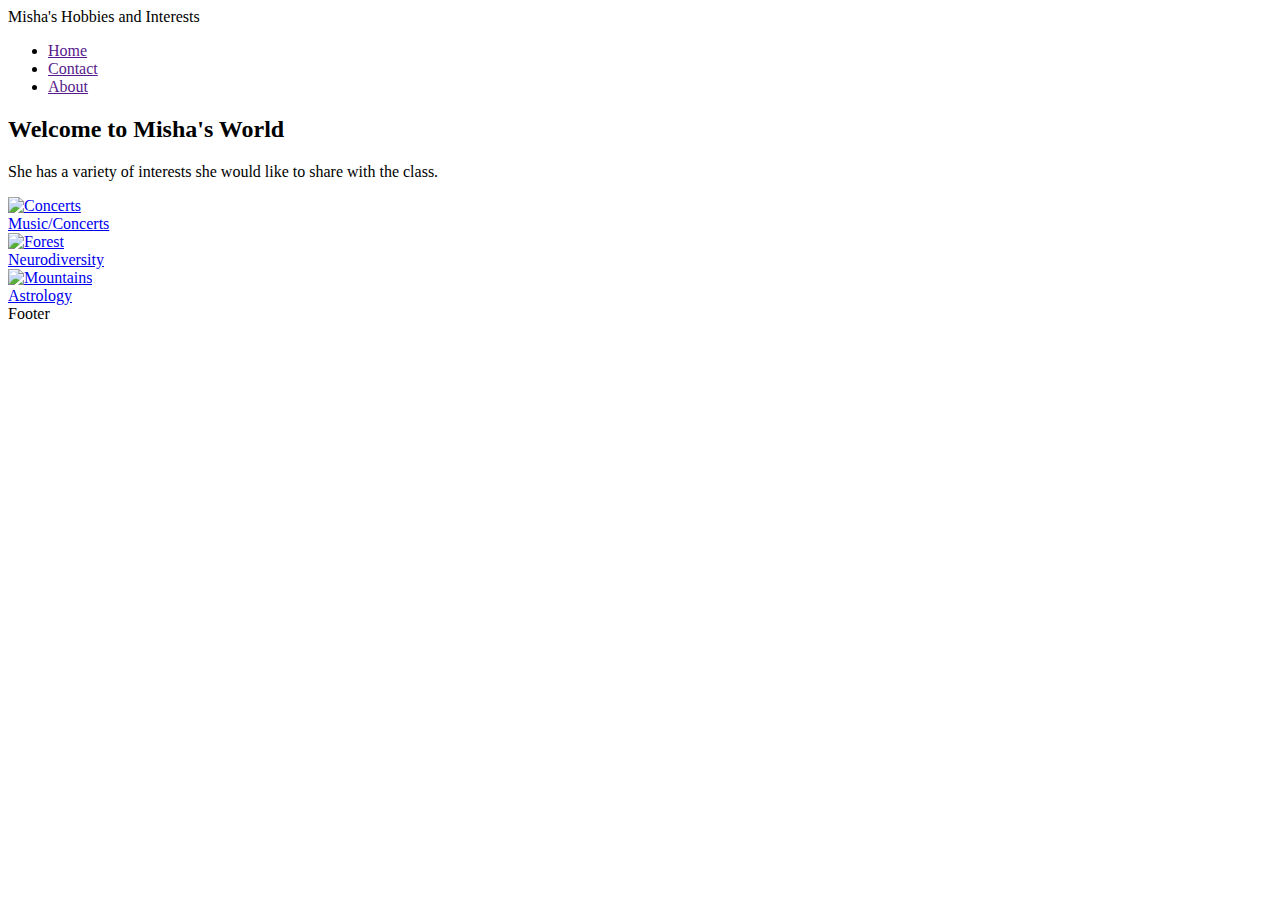
==== MishaAssignment1Home.html @ 4315e3f1 "First Commit" ====
<!doctype html>
<html>
<head>
	<link rel="stylesheet" href=“assignment1.css" media="screen">
<meta charset="UTF-8">
<title>Forum Code Lesson</title>
	<!--<style>
	header {
	background-color: #add8e6;
  padding: 30px;
  text-align: center;
  font-size: 35px;
  color: white;
	}
		body {
	font-family: Gotham, "Helvetica Neue", Helvetica, Arial, sans-serif;
}

		

body{
  margin: 0;
}
		nav {display: inline-block;
		background-color: darkcyan;
			padding: 10px;
			width: 97%;
		}
		
		nav a:hover {
  background-color: #ddd;
  color: black;
}
		
		a {
	color: #000000;
	text-decoration: none;
		}
	
		ul {
			padding: 0;
			margin: 0;
			background: darkcyan;
			float: left;
		}
	
		li {
			float: left;
			display: inline;
			position: relative;
			width: 150px;
			list-style: none;
		}
	
		ul ul {
			position: absolute;
			left: 0;
			top: 100%;
			background: #ccc;
			display: none;
		}
	
		ul ul ul {
			left: 100%;
			top: 0;
			background: #999;
			padding-bottom: 10px;
		}
	
		li:hover > ul {
			display: block;
		}
	
	
		p {
			clear: left;
			padding-top: 10px;
		}
		
div.gallery {
  margin: 5px;
  border: 1px solid #ccc;
  float: left;
  width: 180px;
}

div.gallery:hover {
  border: 1px solid #777;
}

div.gallery img {
  width: 100%;
  height: auto;
}

div.desc {
  padding: 15px;
  text-align: center;
}
		h2 {margin-left: 15px}
		
		p {margin-left: 16px}
		
		footer {
 background-color: #add8e6;
  padding: 30px;
  text-align: center;
  font-size: 35px;
  color: white;
	margin-top: 230px;
			
}
		


    
    </style>-->
</head>
	
	<body>
	<header>Misha's Hobbies and Interests</header>
	
	<nav>
		<ul>
			<li>
				<a href="">Home</a>
			</li>
			<li>
						<a href="">Contact</a>
						
					</li>
					<li>
						<a href="">About</a>
						
					</li>
				</ul>
			</li>
			
			
		</ul>
	</nav>

			
    <main>
    <h2>Welcome to Misha's World</h2>
    <p>She has a variety of interests she would like to share with the class.</p>
    <div class="row">
      <div class="gallery"> <a target="_blank" href="https://365thingsinhouston.com/wp-content/uploads/2022/04/top-concerts-live-shows-music-performances-in-houston-may-2022-coldplay-2-696x407.jpeg"> <img src="https://365thingsinhouston.com/wp-content/uploads/2022/04/top-concerts-live-shows-music-performances-in-houston-may-2022-coldplay-2-696x407.jpeg" alt="Concerts" width="600" height="400"></a>
        <div class="desc"><a href="MishaMusicPage.html">Music/Concerts</a></div>
      </div>
      <div class="gallery"> <a target="_blank" href="https://post.healthline.com/wp-content/uploads/2020/07/nervous2-30.jpg"> <img src="https://post.healthline.com/wp-content/uploads/2020/07/nervous2-30.jpg" alt="Forest" width="600" height="400"></a>
        <div class="desc"><a href="MishaNeurodiversity.html">Neurodiversity</a></div>
    </div>
      <div class="gallery"> <a target="_blank" href="https://media.allure.com/photos/6258aae770915e0a02f48f87/16:9/w_2560%2Cc_limit/Zodiac%2520glyphs%2520on%2520a%2520chart%2520against%2520a%2520starry%2520sky-Misconceptions%2520.jpg"> <img src="https://media.allure.com/photos/6258aae770915e0a02f48f87/16:9/w_2560%2Cc_limit/Zodiac%2520glyphs%2520on%2520a%2520chart%2520against%2520a%2520starry%2520sky-Misconceptions%2520.jpg" alt="Mountains" style="height:100%"></a>
        <div class="desc"><a href="MishaAstrology.html">Astrology</a></div>
      </div>
		
      </main>
    <footer>Footer</footer>
</body>
</html>
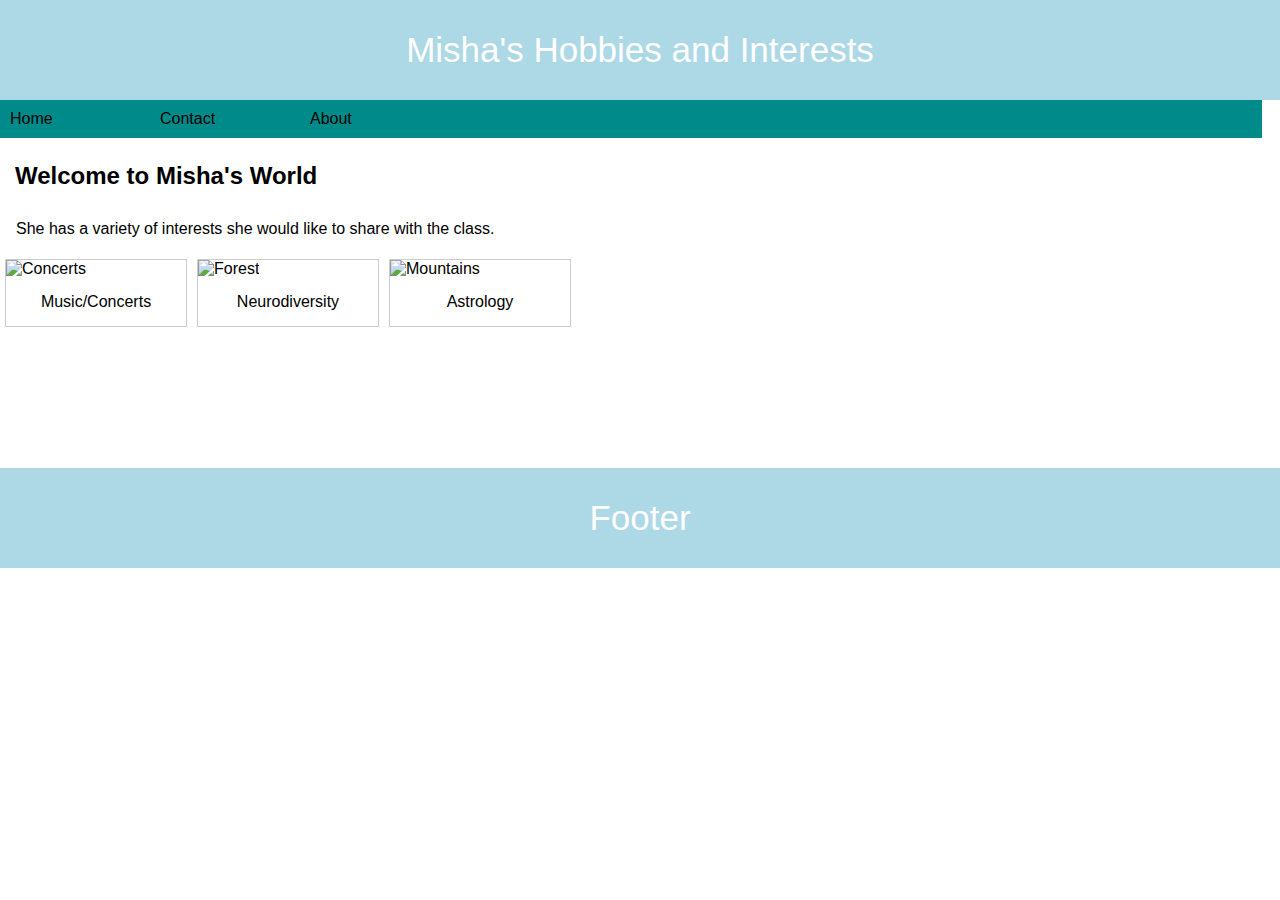
==== commit d8fa4b35: "Figured it out" ====
--- a/MishaAssignment1Home.html
+++ b/MishaAssignment1Home.html
@@ -1,12 +1,12 @@
 <!doctype html>
 <html>
 <head>
-	<link rel="stylesheet" href=“assignment1.css" media="screen">
+	<link href=MishaAssignment1StyleSheet.css rel="stylesheet" type="text/css" media="screen">
 <meta charset="UTF-8">
 <title>Forum Code Lesson</title>
 	<!--<style>
 	header {
-	background-color: #add8e6;
+	background-color: ##add8e6;
   padding: 30px;
   text-align: center;
   font-size: 35px;
